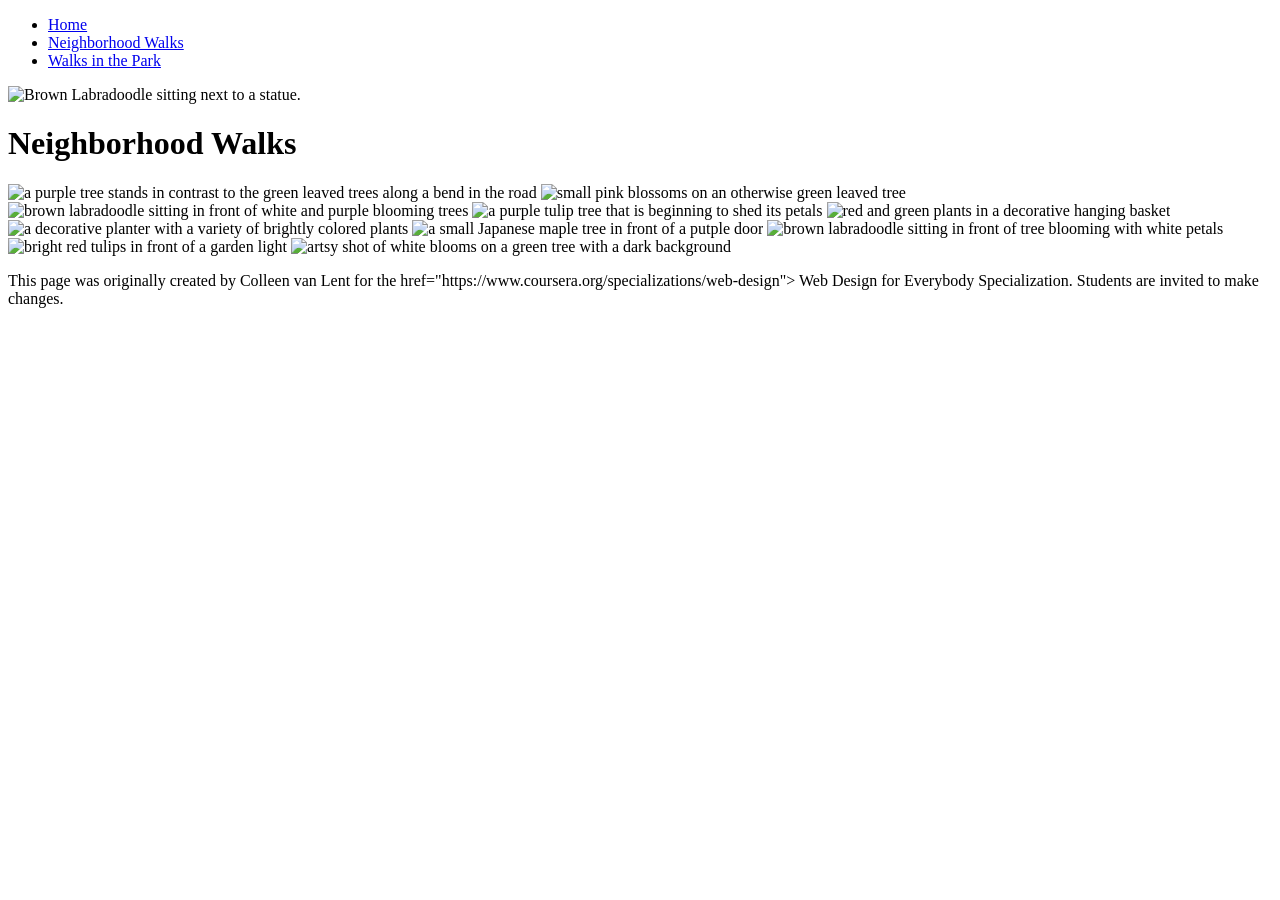
==== CSS-week1-HW1/neighborhood.html @ b140b2ec "Add files via upload" ====
<!DOCTYPE html>
<html lang="en">

<head>
  <meta charset="utf-8">
  <meta name="viewport" content="width=device-width">
  <title>Neighborhood Walk</title>
  <link rel="stylesheet" href="web.css">
</head>

<body>
  <header>
    <nav>
      <ul>
        <li><a href="index.html">Home</a></li>
        <li><a href="neighborhood.html">Neighborhood Walks</a></li>
        <li><a href="parks.html">Walks in the Park</a></li>
      </ul>
    </nav>
    <img src="img/img1.jpg" width="200" alt="Brown Labradoodle sitting next to a statue.">
    <h1>Neighborhood Walks</h1>
  </header>
  <main>
    <div>
      <img src="img/img2.png"
        alt="a purple tree stands in contrast to the green leaved trees along a bend in the road" width="100">
      <img src="img/img3.png" alt="small pink blossoms on an otherwise green leaved tree" width="100">
      <img src="img/img4.png" alt="brown labradoodle sitting in front of white and purple blooming  trees"
        width="100">
      <img src="img/img5.png" alt="a purple tulip tree that is beginning to shed its petals" width="100">
      <img src="img/img6.png" alt="red and green plants in a decorative hanging basket" width="100">
      <img src="img/img7.png" alt="a decorative planter with a variety of brightly colored plants "
        width="100">
      <img src="img/img8.png" alt="a small Japanese maple tree in front of a putple door" width="100">
      <img src="img/img9.png"
        alt="brown labradoodle sitting in front of tree blooming with white petals" width="100">
      <img src="img/img10.png" alt="bright red tulips in front of a garden light" width="100">
      <img src="img/img11.png" alt="artsy shot of white blooms on a green tree with a dark background"
        width="100">
    </div>
  </main>
  <footer>
    <p>This page was originally created by Colleen van Lent for the 
        href="https://www.coursera.org/specializations/web-design"> Web Design for Everybody</a> Specialization.
      Students are invited to make changes.</p>
  </footer>

</body>

</html>
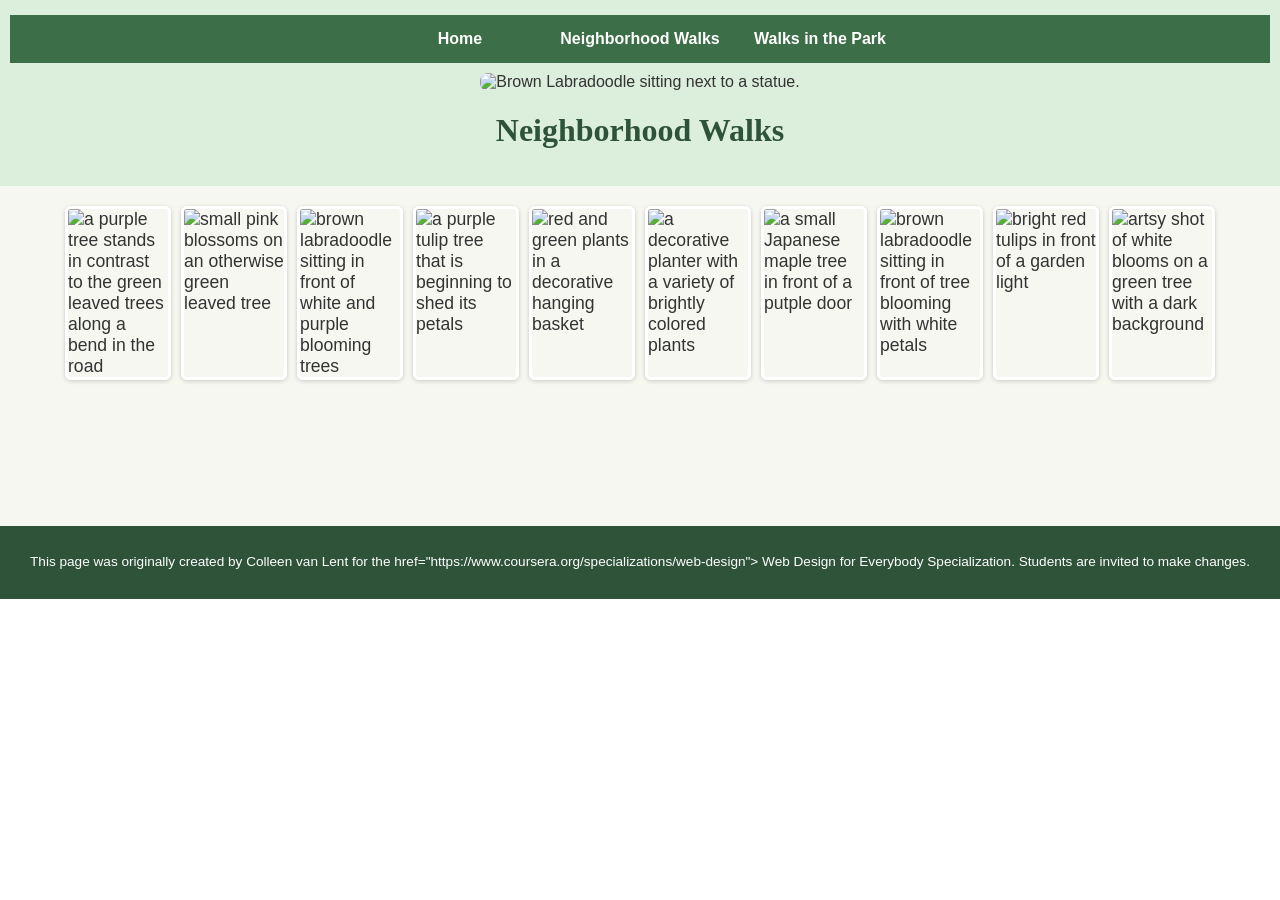
==== commit 2daef219: "Update neighborhood.html" ====
--- a/CSS-week1-HW1/neighborhood.html
+++ b/CSS-week1-HW1/neighborhood.html
@@ -5,7 +5,7 @@
   <meta charset="utf-8">
   <meta name="viewport" content="width=device-width">
   <title>Neighborhood Walk</title>
-  <link rel="stylesheet" href="web.css">
+  <link rel="stylesheet" href="style.css">
 </head>
 
 <body>
@@ -17,25 +17,25 @@
         <li><a href="parks.html">Walks in the Park</a></li>
       </ul>
     </nav>
-    <img src="img/img1.jpg" width="200" alt="Brown Labradoodle sitting next to a statue.">
+    <img src="images/BaconGallupPark.jpg" width="200" alt="Brown Labradoodle sitting next to a statue.">
     <h1>Neighborhood Walks</h1>
   </header>
   <main>
     <div>
-      <img src="img/img2.png"
+      <img src="images/bend_in_the_road.png"
         alt="a purple tree stands in contrast to the green leaved trees along a bend in the road" width="100">
-      <img src="img/img3.png" alt="small pink blossoms on an otherwise green leaved tree" width="100">
-      <img src="img/img4.png" alt="brown labradoodle sitting in front of white and purple blooming  trees"
+      <img src="images/pink_blossoms.png" alt="small pink blossoms on an otherwise green leaved tree" width="100">
+      <img src="images/blooming_trees.png" alt="brown labradoodle sitting in front of white and purple blooming  trees"
         width="100">
-      <img src="img/img5.png" alt="a purple tulip tree that is beginning to shed its petals" width="100">
-      <img src="img/img6.png" alt="red and green plants in a decorative hanging basket" width="100">
-      <img src="img/img7.png" alt="a decorative planter with a variety of brightly colored plants "
+      <img src="images/falling_petals.png" alt="a purple tulip tree that is beginning to shed its petals" width="100">
+      <img src="images/hanging_plants.png" alt="red and green plants in a decorative hanging basket" width="100">
+      <img src="images/potted_plants.png" alt="a decorative planter with a variety of brightly colored plants "
         width="100">
-      <img src="img/img8.png" alt="a small Japanese maple tree in front of a putple door" width="100">
-      <img src="img/img9.png"
+      <img src="images/red_maple.png" alt="a small Japanese maple tree in front of a putple door" width="100">
+      <img src="images/tree_with_white_blooms.png"
         alt="brown labradoodle sitting in front of tree blooming with white petals" width="100">
-      <img src="img/img10.png" alt="bright red tulips in front of a garden light" width="100">
-      <img src="img/img11.png" alt="artsy shot of white blooms on a green tree with a dark background"
+      <img src="images/tulips.png" alt="bright red tulips in front of a garden light" width="100">
+      <img src="images/white_buds_on_tree.png" alt="artsy shot of white blooms on a green tree with a dark background"
         width="100">
     </div>
   </main>
@@ -47,4 +47,4 @@
 
 </body>
 
-</html>+</html>
--- a/CSS-week1-HW1/style.css
+++ b/CSS-week1-HW1/style.css
@@ -0,0 +1,91 @@
+body {
+  font-family: 'Segoe UI', Tahoma, Geneva, Verdana, sans-serif;
+  font-size: 100%;
+  margin: 0;
+  padding: 0;
+  color: #333333;
+}
+
+header {
+  background-color: #dceedc;
+  text-align: center;
+  padding: 15px 10px;
+}
+
+header img {
+  border-radius: 8px;
+  margin-top: 10px;
+}
+
+nav {
+  background-color: #3c6e47;
+  padding: 10px 0;
+}
+
+nav ul {
+  list-style-type: none;
+  margin: 0;
+  padding: 0;
+  display: flex;
+  justify-content: center;
+  flex-wrap: wrap;
+}
+
+nav a {
+  color: #ffffff;
+  text-decoration: none;
+  font-weight: bold;
+}
+
+nav a:hover {
+  text-decoration: underline;
+}
+
+li {
+  display: inline-block;
+  width: 180px;
+  text-align: center;
+  padding: 5px 0;
+}
+
+main {
+  background-color: #f7f7f2;
+  font-size: 110%;
+  padding: 20px;
+  min-height: 300px;
+}
+
+main div {
+  display: flex;
+  flex-wrap: wrap;
+  gap: 10px;
+  justify-content: center;
+}
+
+main img {
+  border: 3px solid #ffffff;
+  border-radius: 6px;
+  box-shadow: 0 1px 4px rgba(0, 0, 0, 0.2);
+}
+
+h1 {
+  text-align: center;
+  font-family: Georgia, 'Times New Roman', Times, serif;
+  color: #2e5339;
+}
+
+p {
+  line-height: 1.6;
+}
+
+footer {
+  background-color: #2e5339;
+  color: #ffffff;
+  text-align: center;
+  padding: 12px 10px;
+  font-size: 85%;
+}
+
+footer a {
+  color: #ffe9a8;
+}
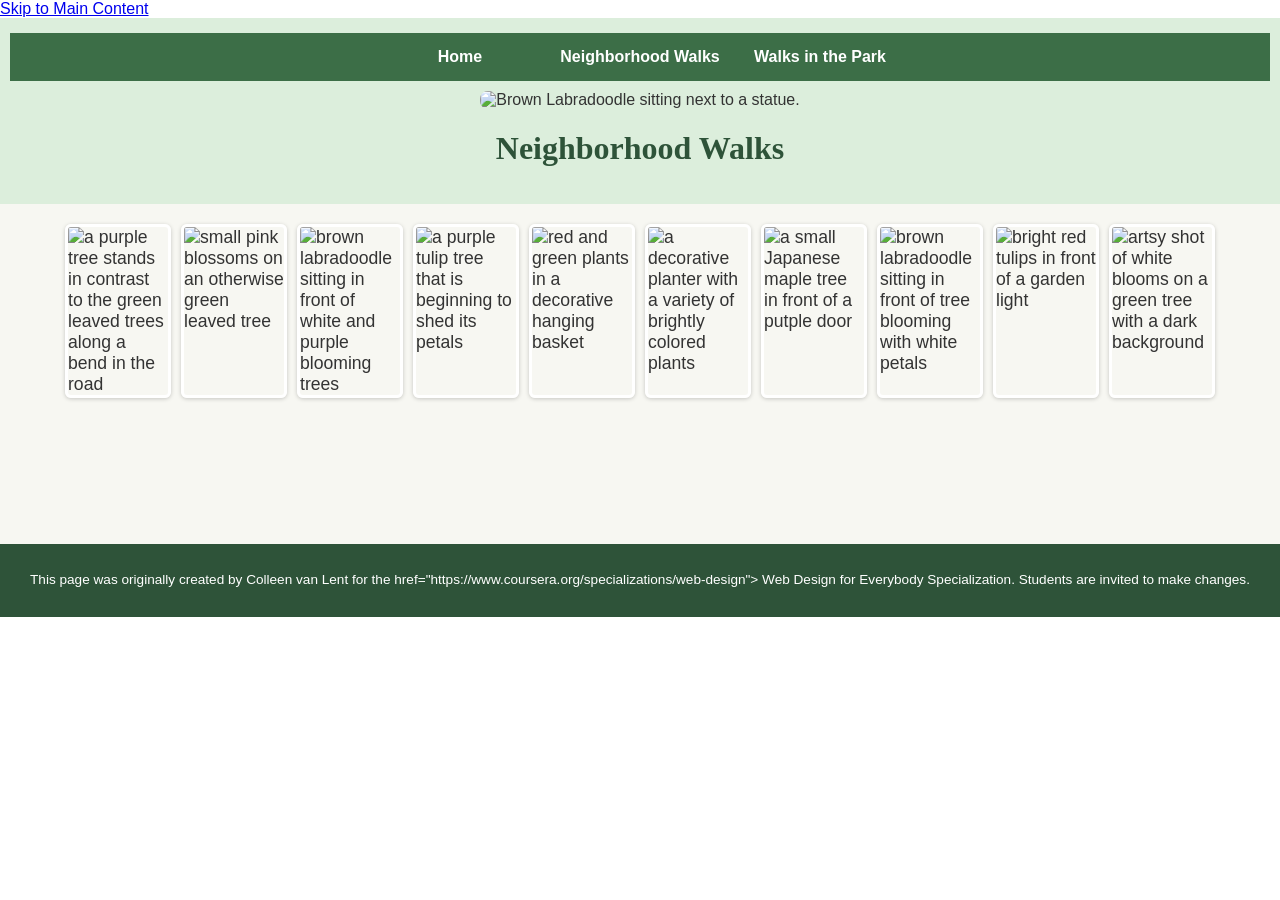
==== commit cb79c90d: "Update neighborhood.html" ====
--- a/CSS-week1-HW1/neighborhood.html
+++ b/CSS-week1-HW1/neighborhood.html
@@ -9,6 +9,7 @@
 </head>
 
 <body>
+  <a href="#main" class="skip">Skip to Main Content</a>
   <header>
     <nav>
       <ul>
